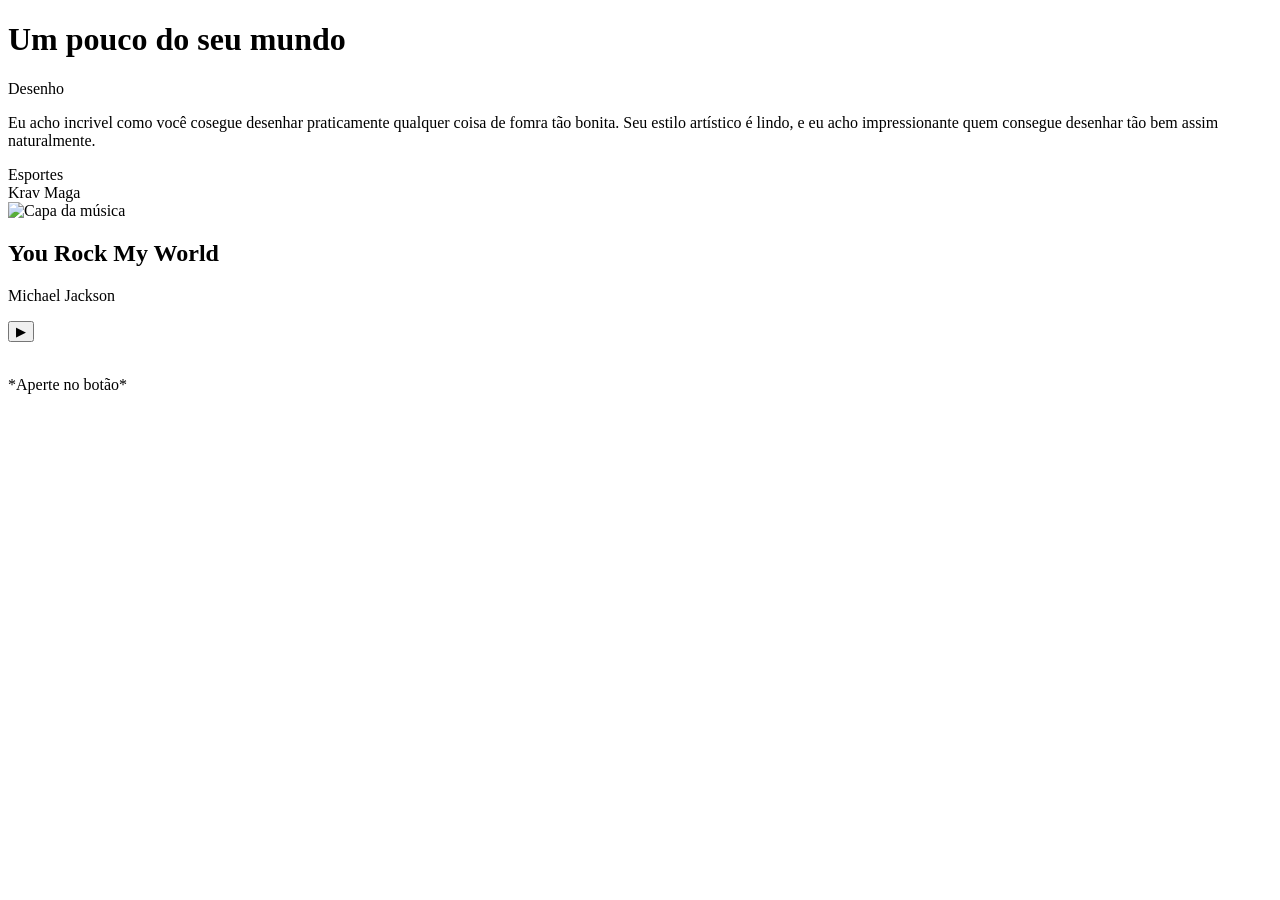
==== hobbies.html @ 9a6bffc1 "versão 1 - DIas Versão com pagina inicial e terceira paginas completas" ====
<!DOCTYPE html>
<html lang="en">
<head>
    <meta charset="UTF-8">
    <meta name="viewport" content="width=device-width, initial-scale=1.0">
    <title>Document</title>
    <link rel="stylesheet" href="css/hobbies.css">
    <link rel="preconnect" href="https://fonts.googleapis.com">
<link rel="preconnect" href="https://fonts.gstatic.com" crossorigin>
<link href="https://fonts.googleapis.com/css2?family=Caveat:wght@400..700&display=swap" rel="stylesheet">
</head>
<body>

  <main>
    <h1>Um pouco do seu mundo</h1>

    <section class="cards">

    <div class="desenho">
        <span>Desenho</span>

        <p>Eu acho incrivel como você cosegue desenhar praticamente qualquer coisa de fomra tão bonita.
            Seu estilo artístico é lindo, e eu acho impressionante quem consegue desenhar tão bem assim naturalmente.
        </p>
    </div>

    <div class="esportes">
        <span>Esportes</span>
    </div>

    <div class="krav">
        <span>Krav Maga</span>
    </div>

    <div class="card musica">
            <div class="capa-musica">
        <img class="img" src="img/urockmyworld.jfif" alt="Capa da música">
    </div>

    <h2>You Rock My World</h2>
    <p>Michael Jackson</p>

    <button id="play">▶</button>

    <br>
    <br>

    <p>*Aperte no botão*</p>

    <audio id="audio" src="audio/musica.mp3"></audio>


</div>
    </section>
    
    </main>

        <script src="hobbies.js"></script>

</body>
</html>
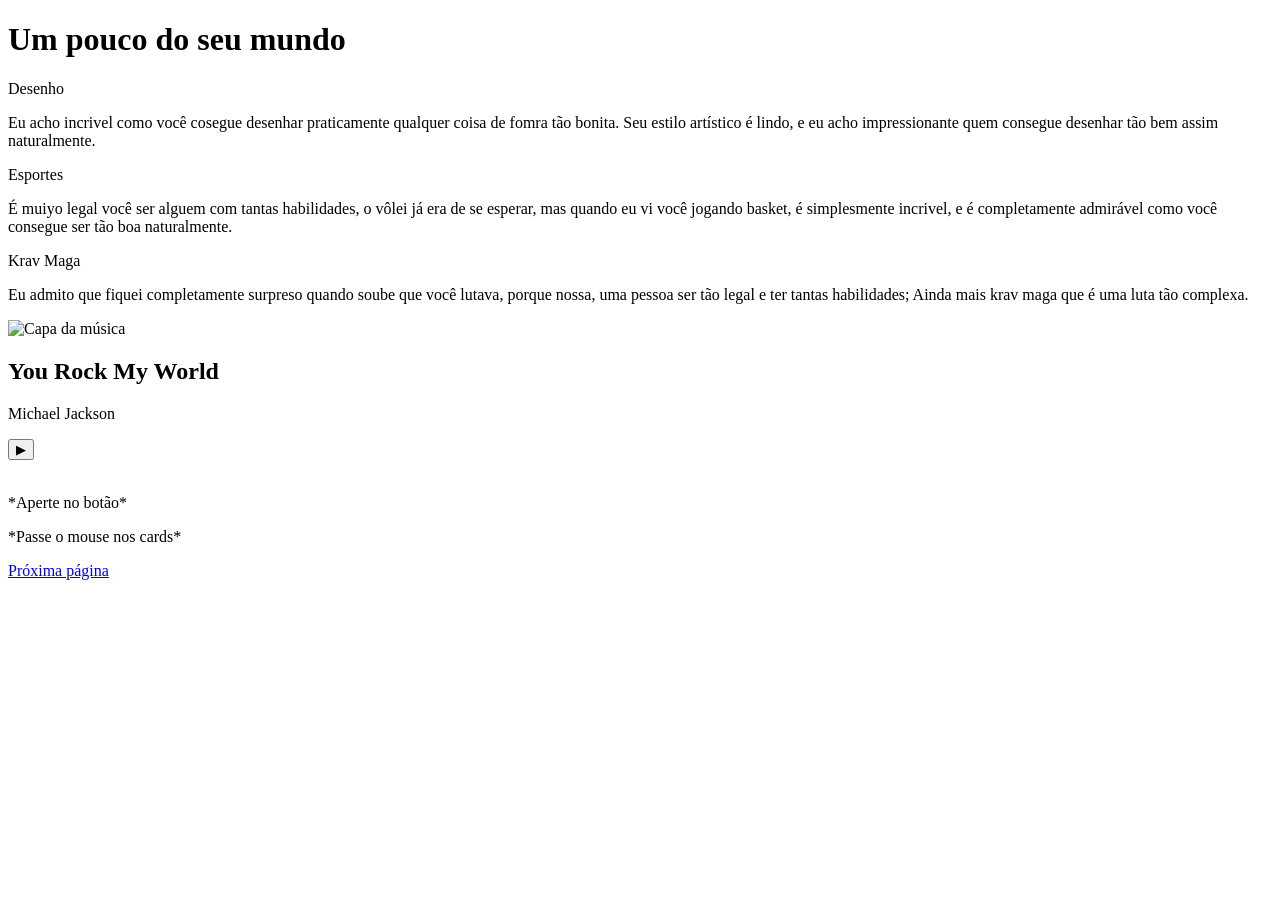
==== commit 1499df2e: "DIas - Versão 2 atualização na página 3, e suubimento das imgs e do css" ====
--- a/hobbies.html
+++ b/hobbies.html
@@ -26,10 +26,18 @@
 
     <div class="esportes">
         <span>Esportes</span>
+
+        <p>É muiyo legal você ser alguem com tantas habilidades, o vôlei já era de se esperar, mas quando eu vi você jogando basket,
+           é simplesmente incrivel, e é completamente admirável como você consegue ser tão boa naturalmente.
+        </p>
     </div>
 
     <div class="krav">
         <span>Krav Maga</span>
+
+        <p>Eu admito que fiquei completamente surpreso quando soube que você lutava, porque nossa, uma pessoa ser tão legal e ter tantas 
+            habilidades; Ainda mais krav maga que é uma luta tão complexa.
+        </p>
     </div>
 
     <div class="card musica">
@@ -48,14 +56,12 @@
     <p>*Aperte no botão*</p>
 
     <audio id="audio" src="audio/musica.mp3"></audio>
-
-
-</div>
+       </div>
     </section>
-    
-    </main>
+       </main>
+          <p class="ins">*Passe o mouse nos cards*</p>
 
         <script src="hobbies.js"></script>
-
+    <a class="btn" href="foto.html">Próxima página</a>
 </body>
 </html>
